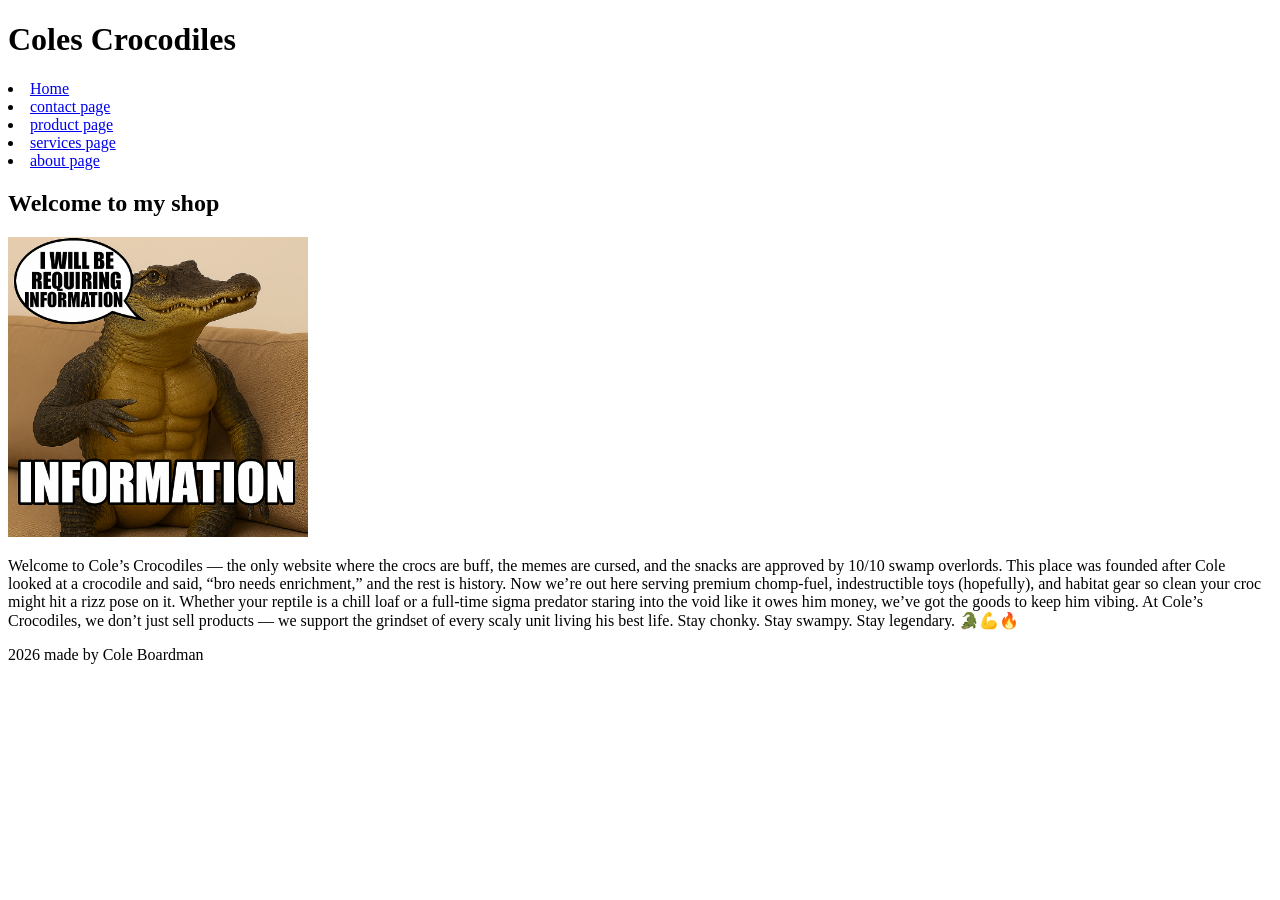
==== about.html @ 7911aea0 "Add files via upload" ====
<!DOCTYPE html>
<html lang="en">
<head>
    <meta charset="UTF-8">
    <meta name="viewport" content="width=device-width, initial-scale=1.0">
    <title>Coles Crocodiles</title>
    <link rel="preconnect" href="https://fonts.googleapis.com">
    <link rel="preconnect" href="https://fonts.gstatic.com" crossorigin>
    <link href="https://fonts.googleapis.com/css2?family=Archivo+Black&display=swap" rel="stylesheet">
    <link rel="stylesheet" href="CSS/style.CSS">
    <link rel="preconnect" href="https://fonts.googleapis.com">
<link rel="preconnect" href="https://fonts.gstatic.com" crossorigin>
<link href="https://fonts.googleapis.com/css2?family=Lora:ital,wght@0,400..700;1,400..700&display=swap" rel="stylesheet">
</head>
<body>
  <header>
    
    <h1> Coles Crocodiles </h1>
    <nav>
  </ul>
  <li> <a href="Index.html">Home</a></li>
  <li> <a href="contact.html">contact page</a></li>
  <li> <a href="products.html">product page</a></li>
  <li> <a href="services.html">services page </a> </li>
  <li><a href="about.html">about page </a> </li>
    </nav>
  </header>  
<main>
   <h2>Welcome to my shop</h2> 
   <img src="Images/info croc.png" alt="croc talking for information" width="300px" height="300px">
   <p>Welcome to Cole’s Crocodiles — the only website where the crocs are buff, the memes are cursed, and the snacks are approved by 10/10 swamp overlords. This place was founded after Cole looked at a crocodile and said, “bro needs enrichment,” and the rest is history. Now we’re out here serving premium chomp‑fuel, indestructible toys (hopefully), and habitat gear so clean your croc might hit a rizz pose on it. Whether your reptile is a chill loaf or a full‑time sigma predator staring into the void like it owes him money, we’ve got the goods to keep him vibing. At Cole’s Crocodiles, we don’t just sell products — we support the grindset of every scaly unit living his best life. Stay chonky. Stay swampy. Stay legendary. 🐊💪🔥</p>
</main>
<footer>
    <p> 2026 made by Cole Boardman</p>
</footer>
</body>
</html>
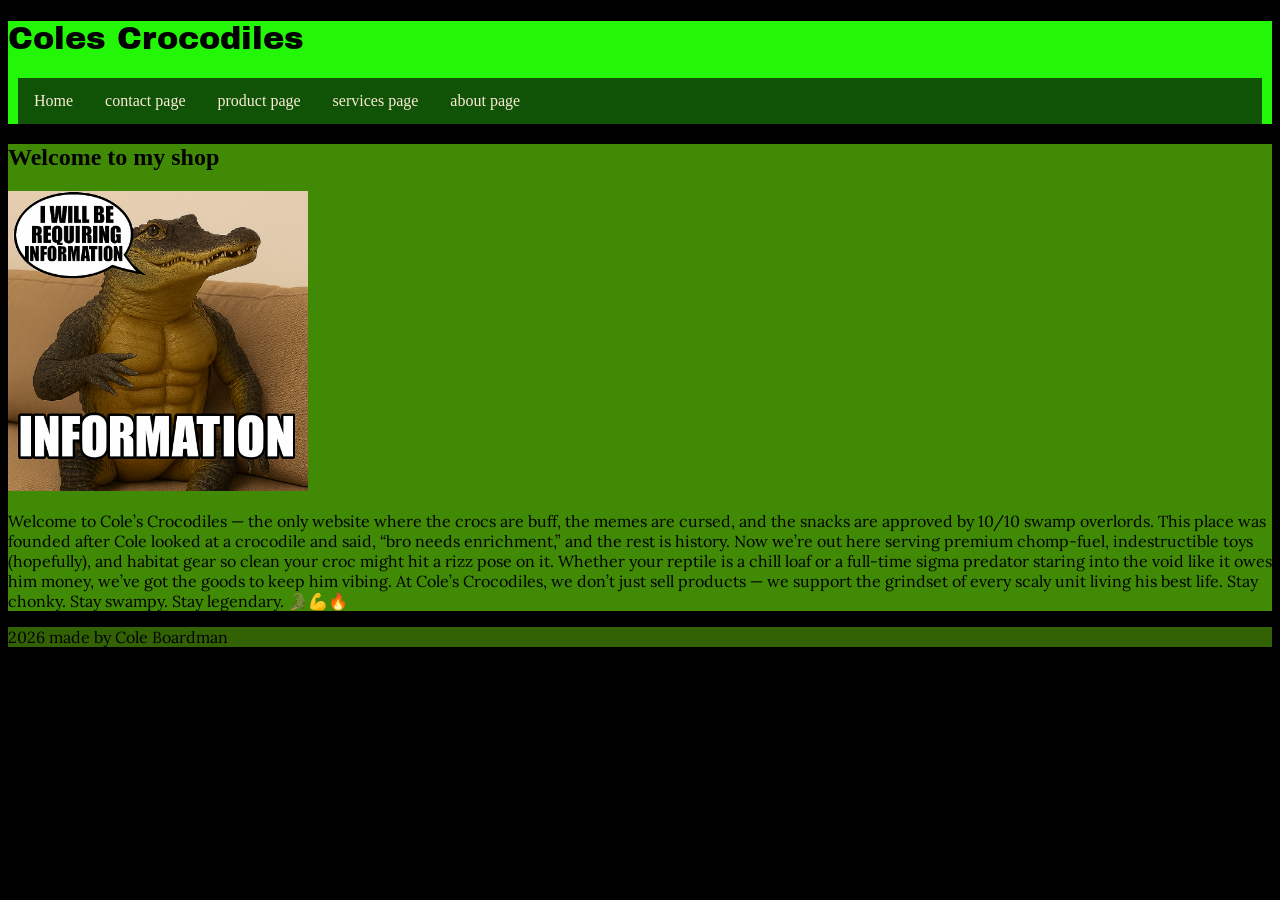
==== commit 3a8d13ed: "Add files via upload" ====
--- a/about.html
+++ b/about.html
@@ -7,7 +7,7 @@
     <link rel="preconnect" href="https://fonts.googleapis.com">
     <link rel="preconnect" href="https://fonts.gstatic.com" crossorigin>
     <link href="https://fonts.googleapis.com/css2?family=Archivo+Black&display=swap" rel="stylesheet">
-    <link rel="stylesheet" href="CSS/style.CSS">
+    <link rel="stylesheet" href="Css/style.css">
     <link rel="preconnect" href="https://fonts.googleapis.com">
 <link rel="preconnect" href="https://fonts.gstatic.com" crossorigin>
 <link href="https://fonts.googleapis.com/css2?family=Lora:ital,wght@0,400..700;1,400..700&display=swap" rel="stylesheet">
@@ -17,8 +17,8 @@
     
     <h1> Coles Crocodiles </h1>
     <nav>
-  </ul>
-  <li> <a href="Index.html">Home</a></li>
+  <ul>
+  <li> <a href="index.html">Home</a></li>
   <li> <a href="contact.html">contact page</a></li>
   <li> <a href="products.html">product page</a></li>
   <li> <a href="services.html">services page </a> </li>
--- a/Css/style.css
+++ b/Css/style.css
@@ -0,0 +1,60 @@
+header{
+    background-color: rgb(35, 247, 7);
+color: rgb(0, 0, 0);
+}
+main{
+background-color: rgb(65, 138, 6);
+color: black;
+}
+footer{
+background-color: rgba(80, 153, 8, 0.644);
+color: black;
+}
+html{
+    background-color: black;
+}
+
+h1{ 
+    font-family: "Archivo Black", sans-serif;
+    font-weight: 400;
+    font-style: normal; 
+}
+
+p{
+    font-family: "Lora", serif;
+    font-optical-sizing: auto;
+    font-weight: 100;
+    font-style: normal;
+}
+
+
+nav{
+    background-color: rgb(16, 83, 7);
+    border-style: solid;
+    border-color: black;
+    border: 0;
+    padding: 0;
+ margin: 10px; 
+}
+
+nav ul{
+     list-style:none;
+    margin:0;
+    padding:0;
+    overflow:hidden;
+}
+nav ul li{
+    float:left;
+}
+
+nav ul li a{
+    display:block;
+    color: antiquewhite;
+    text-align: center;
+    padding: 14px 16px;
+    text-decoration:none;
+}
+
+nav ul li a:hover{
+    background-color:rgb(36, 156, 25);
+}
